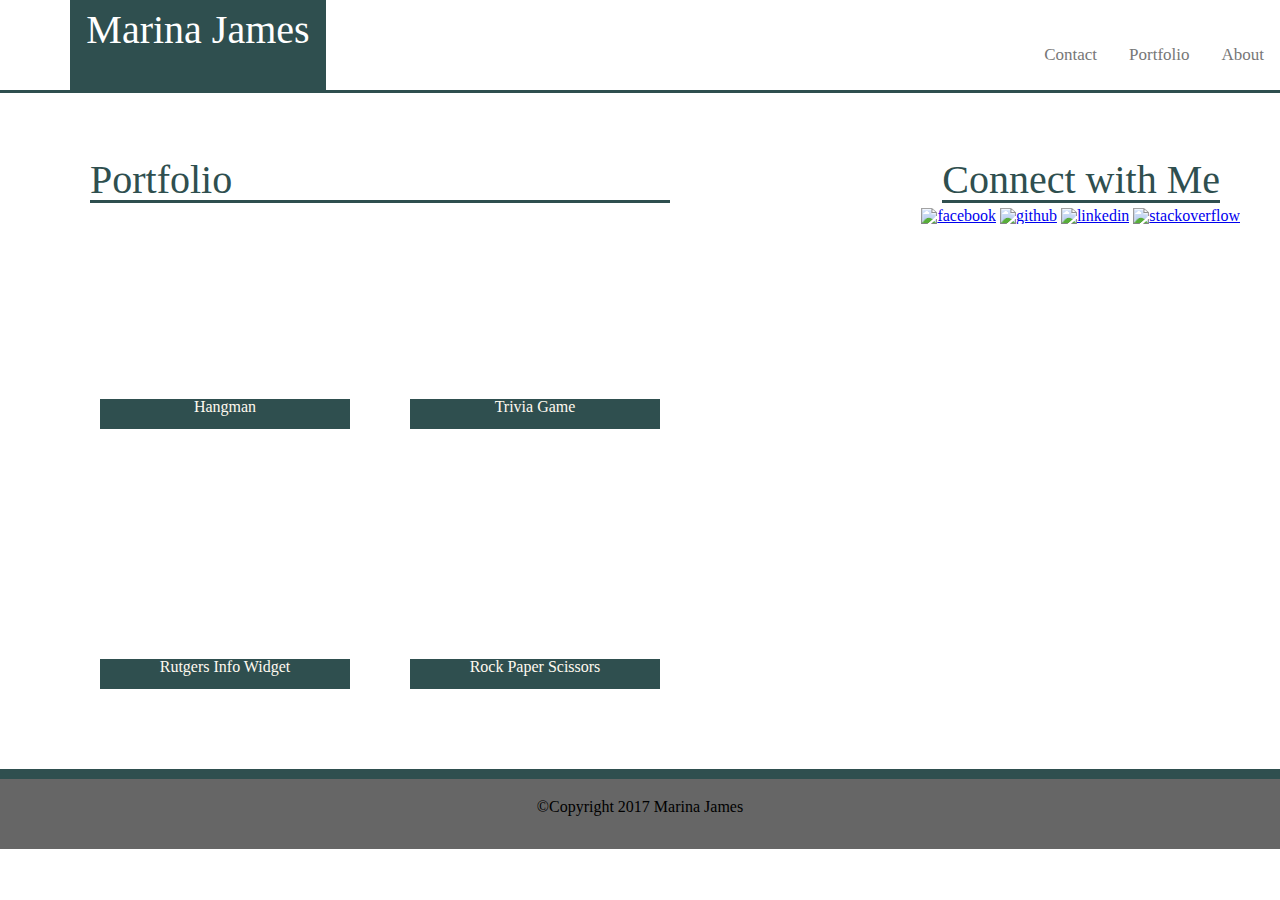
==== portfolio.html @ b2bfd8f9 "add coding" ====
<!DOCTYPE html>
<html>
	<head>
		<title>Marina James-Home</title>
		<meta name="viewport" content="width=device-width, initial-scale=1">
			<link rel="stylesheet" type="text/css" href="assets/css/reset.css">
			<link rel="stylesheet" type="text/css" href="assets/css/style.css">
			
	</head>

<div class="page-wrap">	
<body>
<!--Header-->
<div id="header" class="topnav">
	<!--Logo-->
	<div class="namebox">Marina James</div>
	<br><br>
		<!--Links in Header-->
		<a href="index.html">About </a>
		<a href="portfolio.html">Portfolio </a>
		<a href="contact.html">Contact </a>
</div>
<br>
<br>

<!-- Portfolio Start  -->
<div id="leftSide" >
<aside>
		<div class="about">Portfolio</div>
		<br>
	<div class="portfolioimage1"> 
			<h2><span>Hangman</span></h2>
	</div>
	<div class="portfolioimage3">
			<h2><span>Trivia Game</span></h2>
	</div>
	<br><br><br><br>
	<div class="portfolioimage3">
			<h2><span>Rutgers Info Widget</span></h2>
	</div>
	<br><br>
	<div class="portfolioimage5">
			<h2><span>Rock Paper Scissors</span></h2>
	</div>
</aside>
</div>

<div id="Connect">
<section>
	<aside>
		<header class="connectHeader"><div class="about">Connect with Me</div></header>
		<br><br><br>
			<a class="socialMedia" href="https://www.facebook.com/marina.m.james" target="_blank"><img src="https://cloud.githubusercontent.com/assets/26077051/24316155/3fab4528-10c2-11e7-8dca-e8ff288e46e8.png" alt="facebook" height="70px" width="70px"></a>
			<a class="socialMedia" href="https://github.com/MarinaMjames" target="_blank"><img src="https://cloud.githubusercontent.com/assets/26077051/24316349/9c29a1c2-10c3-11e7-8d15-036fbcfa27b6.png" alt="github" height="70px" width="70px"></a>
			<a class="socialMedia" href="https://www.linkedin.com/in/marinamjames/" target="_blank"><img src="https://cloud.githubusercontent.com/assets/26077051/24316393/f7f7319a-10c3-11e7-8b15-f65736da4d27.png" alt="linkedin" height="70px" width="70px"></a>
			<a class="socialMedia" href="http://stackoverflow.com/users/7764662/marinamjames?tab=profile" target="_blank"><img src="https://cloud.githubusercontent.com/assets/26077051/24316923/86b7c3dc-10c8-11e7-8276-376039de2320.png" alt="stackoverflow" height="70px" width="70px"></a>
	</aside>
</section>
</div>
<br>
<br>
<!--footer-->
<section>
	<footer class="site-footer"> &copy;Copyright 2017 Marina James</footer>
</section>
</body>
</html>
---- assets/css/style.css ----
/*Background Image*/
body {
	background-image: url("https://cloud.githubusercontent.com/assets/26077051/24457129/4574eb36-1463-11e7-9dcc-b9a4d5cd9f14.jpeg");
}

h1 {
	color: #2F4F4F;
	background-color: #ffffff;
	font-family: 'Georgia', Times, Times New Roman, serif;
	font-size: 40px;
	float: left;

}
h2 {
   position: absolute;
   top: 150px;
   left: 0;
   width: 100%;
   margin: 0 auto;
   width: 250px;
   height: 30px;
   color: #FFFAF0;
   background-color: #2F4F4F;
   text-align: center;
}
.font {
	color: #777777;
	font-family: 'Arial', 'Helvetica Neue', Helvetica, sans-serif;

}

.connectHeader {
	background-color: #ffffff;
	float: right;
}

.site-footer {
	background-color: #666666;
	bottom: 0;
	left: 0;
	height: 50px;
	text-align: center;
	padding-top: 20px;
	border-top-style: solid;
	border-color: #2F4F4F;
	border-width: 10px;
	clear: both;
	position: relative;
    width: 100%;

}

#Connect {
	float: right;
	background-color: #ffffff;
	margin-top: 30px;
	margin-bottom: 30px;
	margin-right: 40px;
	margin-left: 40px;
	border-color: #2F4F4F;
	border-style: dotted;
}

#leftSide {
	float: left;
	background-color: #ffffff;
	margin: 30px 70px;
	border-color: #2F4F4F;
	border-style: dotted;
}
.displayed {
	display:block;
	margin-left: auto;
	margin-right: auto;
}

#header {
	margin-bottom: 5px;
	background-color: #ffffff;
	background-size: 100%;
	width: 100%;
	border-bottom-style: solid;
	border-color: #2F4F4F; 
	border-width: 3px
}

.topnav {
	background-color: #ffffff;
	overflow: hidden;
}
.topnav a {
	float: right;
	display: block;
	color: #777777;
	text-align: center;
	padding: 14px 16px;
	text-decoration: none;
	font-size: 17px;
}
.topnav a:hover {
	background-color: #ddd;
	color: black;
}
.topnav a:active {
	background-color: #2F4F4F;
	color: white;
}
.namebox {
	float: left;
	background-color: #2F4F4F; 
	text-align: center;
	font-size: 40px;
	width: 30%;	
}
.portfolioimage1 {
	position: relative;
	height: 200px;
	width: 250px;
	float: left;
	margin: 30px;
	z-index: 1;
	background-image: url(https://cloud.githubusercontent.com/assets/26077051/24434574/70751a28-13fe-11e7-946a-2dc23ff15139.jpg);
}
.portfolioimage3 {
	float: left;
	position: relative;
	width: 100%;
	height: 200px;
	width: 250px;
	z-index: 3;
	margin: 30px;
	background-image: url(https://cloud.githubusercontent.com/assets/26077051/24434574/70751a28-13fe-11e7-946a-2dc23ff15139.jpg);
}
.portfolioimage4 {
	float: right;
	position: relative
	width: 100%;
	height: 200px;
	width: 250px;
	margin: 30px;
	background-image: url(https://cloud.githubusercontent.com/assets/26077051/24434574/70751a28-13fe-11e7-946a-2dc23ff15139.jpg);
}
.portfolioimage5 {
	float: left;
	position: relative;
	height: 200px;
	width: 250px;
	margin: 30px;
	background-image: url(https://cloud.githubusercontent.com/assets/26077051/24434574/70751a28-13fe-11e7-946a-2dc23ff15139.jpg);

}
.aboutme {
	width: 650px;
	float: left; 
	position: relative;
	text-align: center;

}
.namebox {
	height: 80px;
	width: 20%;
	background-color: #2F4F4F;
	color: white;
	margin-left: 70px;
	padding-top: 10px;
	text-align: center;
	font-family: 'Georgia', Times, Times New Roman, serif;
}
.about {
	margin-right: 20px;
	text-align: left;
	font-family: 'Georgia', Times, Times New Roman, serif;
	font-size: 40px;
	color: #2F4F4F;
	margin-left: 20px;
	border-bottom-style: solid;
	border-color: #2F4F4F;
	border-width: 3px;
}

/* Style inputs with type="text", select elements and textareas */
input[type=text], select, textarea {
    width: 100%; /* Full width */
    padding: 12px; /* Some padding */  
    border: 1px solid #ccc; /* Gray border */
    border-radius: 4px; /* Rounded borders */
    box-sizing: border-box; /* Make sure that padding and width stays in place */
    margin-top: 6px; /* Add a top margin */
    margin-bottom: 16px; /* Bottom margin */
    resize: vertical /* Allow the user to vertically resize the textarea (not horizontally) */
}

/* Style the submit button with a specific background color etc */
input[type=submit] {
    background-color: #2F4F4F;
    color: white;
    padding: 12px 20px;
    border: none;
    border-radius: 4px;
    cursor: pointer;
}

/* When moving the mouse over the submit button, add a darker green color */
input[type=submit]:hover {
    background-color: #66CDAA;
}

/* Add a background color and some padding around the form */
.container {
    border-radius: 5px;
    background-color: #f2f2f2;
    padding: 20px;
    width: 60%;
    float: left;
    margin-left: 30px;
    margin-bottom: 70px;
}
#subject {
	height: 200px;
}

/*Desktop Media Query*/
@media screen and (max-width: 980px) {
	body {
		background-image: url("https://cloud.githubusercontent.com/assets/26077051/24457129/4574eb36-1463-11e7-9dcc-b9a4d5cd9f14.jpeg");
	}
	#Connect {
    	width: 40%;
	}
	.aboutme {
		width: 450px;
	}
	#leftSide {
		margin-left:10px;
		margin-right: 0px;
		margin-bottom: 30px;
	}
	.portfolioimage1, .portfolioimage3, .portfolioimage3, .portfolioimage4 {
		margin-left: 40px;
		margin-right: 40px;
	}
}
/*Tablet Media Query*/
@media screen and (max-width: 768px) {
	body {
		background-image: url("https://cloud.githubusercontent.com/assets/26077051/24457129/4574eb36-1463-11e7-9dcc-b9a4d5cd9f14.jpeg");
	}
	#Connect {
    	width: 50%;
    	margin-left: 280px;
    	margin-right: 280px;
	}
	.about {
		width: 80%;
		margin: 0;
    	padding: 0;
    	margin-right: 40px;
    	border: none;
	}
	#leftSide {
		width: 60%;
		margin-left: 50px;
	}
}

/*Phone Media Query*/
@media screen and (max-width: 640px) {
	body {
		background-image: url("https://cloud.githubusercontent.com/assets/26077051/24457129/4574eb36-1463-11e7-9dcc-b9a4d5cd9f14.jpeg");
	}
	#leftSide {
		width: 80%;
		margin-left: 50px;
	}
	.font {
		width: 70%;
		margin: 10px;
	}
	.displayed {
		padding-right: 120px;
	}
	#Connect {
    width: 60%;
    margin-left: 120px;
    margin-right: 120px;
	}
	.about {
		width: 100%;
		margin: 0;
    	padding: 0;
    	margin-right: 40px;
    	border: none;
    	margin-left: 40px;
	}
	.aboutme {
		padding-left: 70px;
		width: 500px;

	}
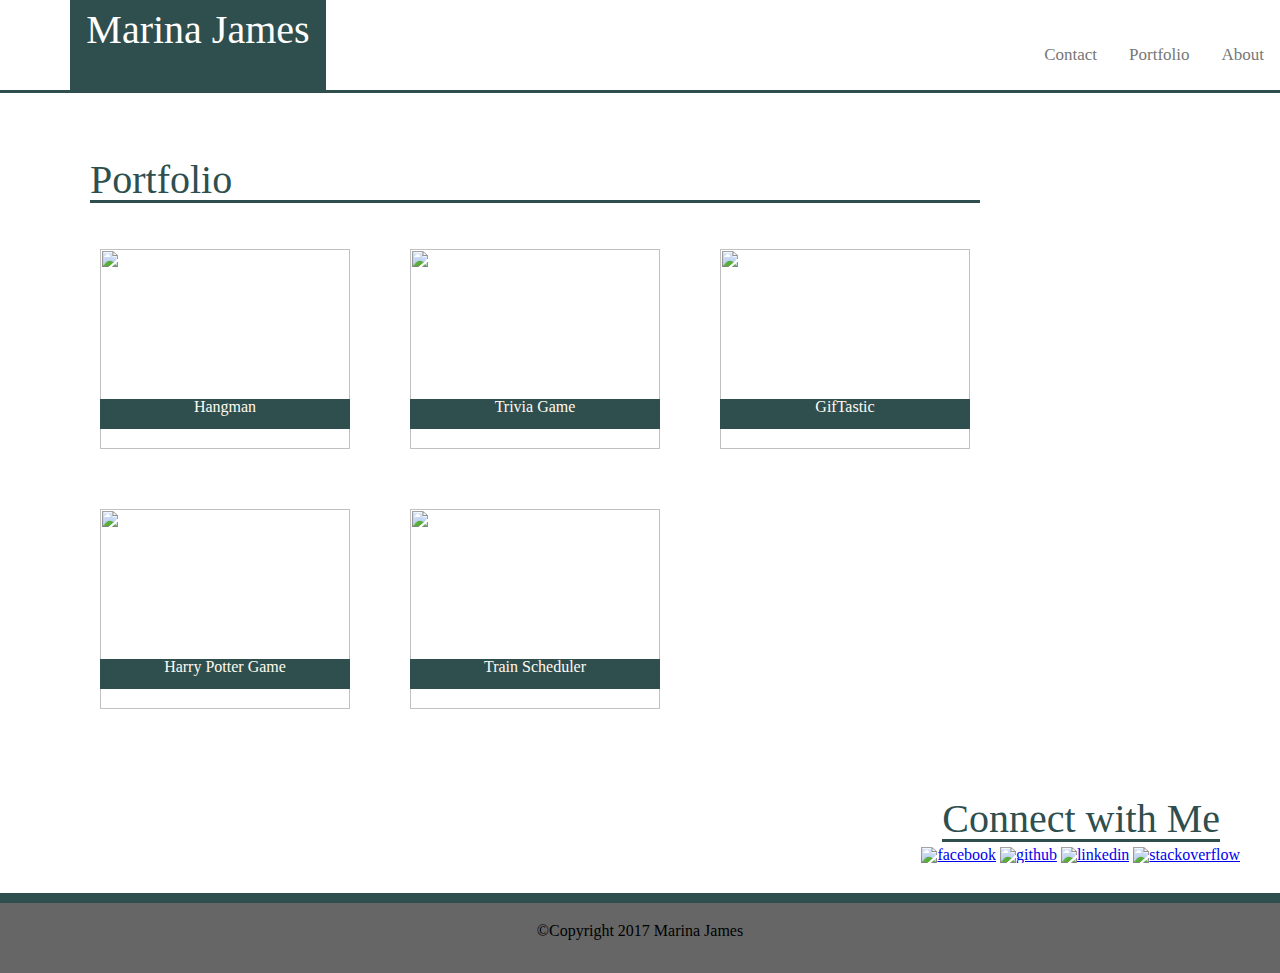
==== commit ba581db2: "added projects to my portfolio page" ====
--- a/portfolio.html
+++ b/portfolio.html
@@ -28,19 +28,21 @@
 <aside>
 		<div class="about">Portfolio</div>
 		<br>
-	<div class="portfolioimage1"> 
+	<div class="portfolioimage1"> <a href="https://marinamjames.github.io/Hangman-Game/" target="_blank"><img src="https://cloud.githubusercontent.com/assets/26077051/25976350/495bc6e8-3682-11e7-833f-c2cc44bb80d3.png" height="200px" width="250px"></a>
 			<h2><span>Hangman</span></h2>
 	</div>
-	<div class="portfolioimage3">
+	<div class="portfolioimage1"><a href="https://marinamjames.github.io/TriviaGame/" target="_blank"><img src="https://cloud.githubusercontent.com/assets/26077051/25977258/60e4adc4-3688-11e7-928d-e907da841edc.png" height="200px" width="250px"></a>
 			<h2><span>Trivia Game</span></h2>
 	</div>
-	<br><br><br><br>
-	<div class="portfolioimage3">
-			<h2><span>Rutgers Info Widget</span></h2>
+	<div class="portfolioimage1"><a href="https://marinamjames.github.io/GifTastic/" target="_blank"><img src="https://cloud.githubusercontent.com/assets/26077051/25977316/c62b3450-3688-11e7-8e7e-44a73c75d0b7.png" height="200px" width="250px"></a>
+			<h2><span>GifTastic</span></h2>
 	</div>
 	<br><br>
-	<div class="portfolioimage5">
-			<h2><span>Rock Paper Scissors</span></h2>
+	<div class="portfolioimage5"><a href="https://marinamjames.github.io/week-4-game/" target="_blank"><img src="https://cloud.githubusercontent.com/assets/26077051/25977357/2a177a64-3689-11e7-9980-5bc8a9512db5.png" height="200px" width="250px"></a>
+			<h2><span>Harry Potter Game</span></h2>
+	</div>
+	<div class="portfolioimage5"><a href="https://marinamjames.github.io/TrainScheduler/" target="_blank"><img src="https://cloud.githubusercontent.com/assets/26077051/25977470/d3dceea8-3689-11e7-9f42-6b7829d87ff9.png" height="200px" width="250px"></a>
+			<h2><span>Train Scheduler</span></h2>
 	</div>
 </aside>
 </div>
--- a/assets/css/style.css
+++ b/assets/css/style.css
@@ -118,27 +118,20 @@
 	width: 250px;
 	float: left;
 	margin: 30px;
-	z-index: 1;
-	background-image: url(https://cloud.githubusercontent.com/assets/26077051/24434574/70751a28-13fe-11e7-946a-2dc23ff15139.jpg);
 }
 .portfolioimage3 {
 	float: left;
 	position: relative;
-	width: 100%;
-	height: 200px;
-	width: 250px;
-	z-index: 3;
-	margin: 30px;
-	background-image: url(https://cloud.githubusercontent.com/assets/26077051/24434574/70751a28-13fe-11e7-946a-2dc23ff15139.jpg);
+	height: 200px;
+	width: 250px;
+	margin: 30px;
 }
 .portfolioimage4 {
 	float: right;
-	position: relative
-	width: 100%;
-	height: 200px;
-	width: 250px;
-	margin: 30px;
-	background-image: url(https://cloud.githubusercontent.com/assets/26077051/24434574/70751a28-13fe-11e7-946a-2dc23ff15139.jpg);
+	position: relative;
+	height: 200px;
+	width: 250px;
+	margin: 30px;
 }
 .portfolioimage5 {
 	float: left;
@@ -146,15 +139,12 @@
 	height: 200px;
 	width: 250px;
 	margin: 30px;
-	background-image: url(https://cloud.githubusercontent.com/assets/26077051/24434574/70751a28-13fe-11e7-946a-2dc23ff15139.jpg);
-
 }
 .aboutme {
 	width: 650px;
 	float: left; 
 	position: relative;
 	text-align: center;
-
 }
 .namebox {
 	height: 80px;
